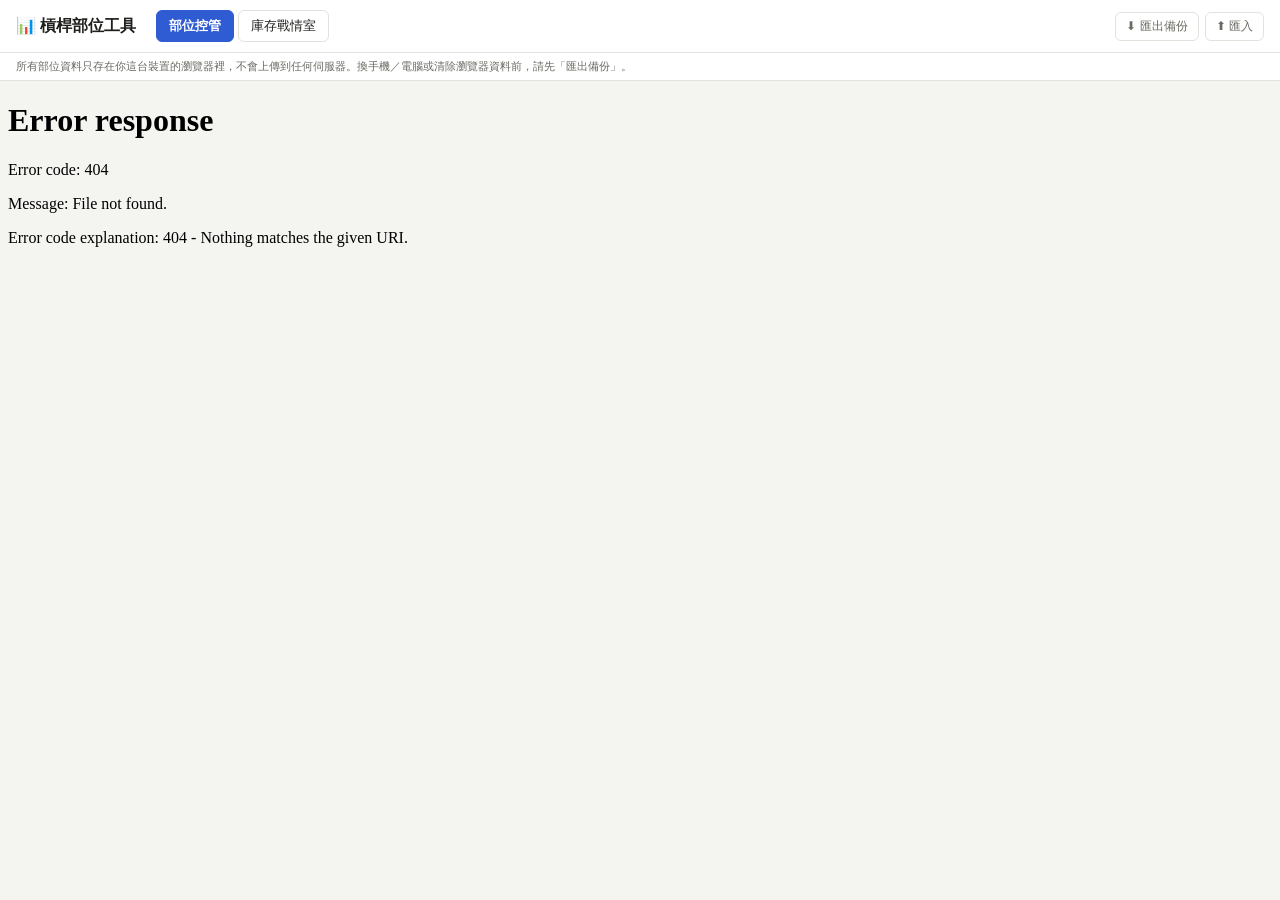
==== lite/index.html @ df9c111c "Add lite build for sharing position tools with friends scripts/build-lite.sh assembles a standalone " ====
<!DOCTYPE html>
<html lang="zh-Hant">
<head>
<meta charset="UTF-8">
<meta name="viewport" content="width=device-width, initial-scale=1.0">
<title>槓桿部位工具</title>
<script src="pp-theme.js"></script>
<style>
  :root {
    --bg: #f4f4f1; --surface: #ffffff; --line: #e3e2dc; --text: #1f1f1c; --muted: #6b6a63; --accent: #2f5bd3;
  }
  @media (prefers-color-scheme: dark) {
    :root:not([data-theme="light"]) { --bg: #161615; --surface: #20201e; --line: #34332f; --text: #ecebe6; --muted: #a09f97; --accent: #7d9bf0; }
  }
  :root[data-theme="dark"] { --bg: #161615; --surface: #20201e; --line: #34332f; --text: #ecebe6; --muted: #a09f97; --accent: #7d9bf0; }
  * { box-sizing: border-box; }
  html, body { margin: 0; height: 100%; }
  body { background: var(--bg); color: var(--text); font-family: -apple-system, "PingFang TC", "Noto Sans TC", "Microsoft JhengHei", sans-serif; display: flex; flex-direction: column; }
  header { display: flex; flex-wrap: wrap; align-items: center; gap: 8px 12px; padding: 10px 16px; background: var(--surface); border-bottom: 1px solid var(--line); }
  header h1 { font-size: 16px; margin: 0 8px 0 0; white-space: nowrap; }
  nav { display: flex; gap: 4px; }
  nav button, .tool { border: 1px solid var(--line); background: transparent; color: var(--text); border-radius: 6px; padding: 6px 12px; font-size: 13px; cursor: pointer; }
  nav button.active { background: var(--accent); border-color: var(--accent); color: #fff; font-weight: 600; }
  .tools { margin-left: auto; display: flex; gap: 6px; align-items: center; }
  .tool { padding: 5px 10px; font-size: 12px; color: var(--muted); }
  .tool:hover { color: var(--text); }
  .note { font-size: 11px; color: var(--muted); padding: 6px 16px; background: var(--surface); border-bottom: 1px solid var(--line); }
  iframe { flex: 1; width: 100%; border: 0; display: block; background: var(--bg); }
  @media (max-width: 560px) { .tools { margin-left: 0; } }
</style>
</head>
<body>
<header>
  <h1>📊 槓桿部位工具</h1>
  <nav>
    <button data-page="return_equity.html">部位控管</button>
    <button data-page="inventory.html">庫存戰情室</button>
  </nav>
  <div class="tools">
    <button class="tool" id="exportBtn" title="把這台裝置上的資料存成檔案">⬇ 匯出備份</button>
    <button class="tool" id="importBtn" title="從備份檔還原（會覆蓋目前資料）">⬆ 匯入</button>
    <input type="file" id="importFile" accept="application/json,.json" hidden>
  </div>
</header>
<div class="note">所有部位資料只存在你這台裝置的瀏覽器裡，不會上傳到任何伺服器。換手機／電腦或清除瀏覽器資料前，請先「匯出備份」。</div>
<iframe id="frame" title="工具內容"></iframe>
<script>
(function () {
  'use strict';
  // 要備份的資料：部位控管與戰情室共用的庫存、戰情室設定（Telegram Token 等機敏設定不匯出）
  var KEYS = ['quantPortfolioDataV2', 'quantPortfolioData', 'pp-inventory-autocatchup'];
  var PAGE_KEY = 'pptools-lite-page';
  var frame = document.getElementById('frame');
  var buttons = document.querySelectorAll('nav button');

  function show(page) {
    buttons.forEach(function (b) { b.classList.toggle('active', b.dataset.page === page); });
    if (frame.getAttribute('src') !== page) frame.setAttribute('src', page);
    try { localStorage.setItem(PAGE_KEY, page); } catch (e) {}
  }
  buttons.forEach(function (b) { b.addEventListener('click', function () { show(b.dataset.page); }); });
  var start = 'return_equity.html';
  try { start = localStorage.getItem(PAGE_KEY) || start; } catch (e) {}
  show(start);

  document.getElementById('exportBtn').addEventListener('click', function () {
    var data = {};
    KEYS.forEach(function (k) { var v = localStorage.getItem(k); if (v !== null) data[k] = v; });
    if (!Object.keys(data).length) { alert('這台裝置上還沒有資料可以匯出。'); return; }
    var blob = new Blob([JSON.stringify({ app: 'pptools-lite', version: 1, exportedAt: new Date().toISOString(), data: data }, null, 2)], { type: 'application/json' });
    var a = document.createElement('a');
    a.href = URL.createObjectURL(blob);
    a.download = 'pptools-backup-' + new Date().toISOString().slice(0, 10) + '.json';
    document.body.appendChild(a); a.click(); a.remove();
    setTimeout(function () { URL.revokeObjectURL(a.href); }, 1000);
  });

  var fileInput = document.getElementById('importFile');
  document.getElementById('importBtn').addEventListener('click', function () { fileInput.click(); });
  fileInput.addEventListener('change', function () {
    var f = fileInput.files && fileInput.files[0];
    fileInput.value = '';
    if (!f) return;
    f.text().then(function (txt) {
      var snap = JSON.parse(txt);
      var data = snap && snap.data;
      if (!data || typeof data !== 'object') throw new Error('檔案格式不對');
      var keys = Object.keys(data).filter(function (k) { return KEYS.indexOf(k) !== -1 && typeof data[k] === 'string'; });
      if (!keys.length) throw new Error('檔案裡沒有可還原的資料');
      if (!confirm('匯入會覆蓋這台裝置目前的部位資料，確定嗎？')) return;
      keys.forEach(function (k) { localStorage.setItem(k, data[k]); });
      frame.contentWindow.location.reload();
      alert('已還原 ' + (snap.exportedAt ? snap.exportedAt.slice(0, 10) + ' 的' : '') + '備份。');
    }).catch(function (e) { alert('匯入失敗：' + e.message); });
  });
})();
</script>
</body>
</html>
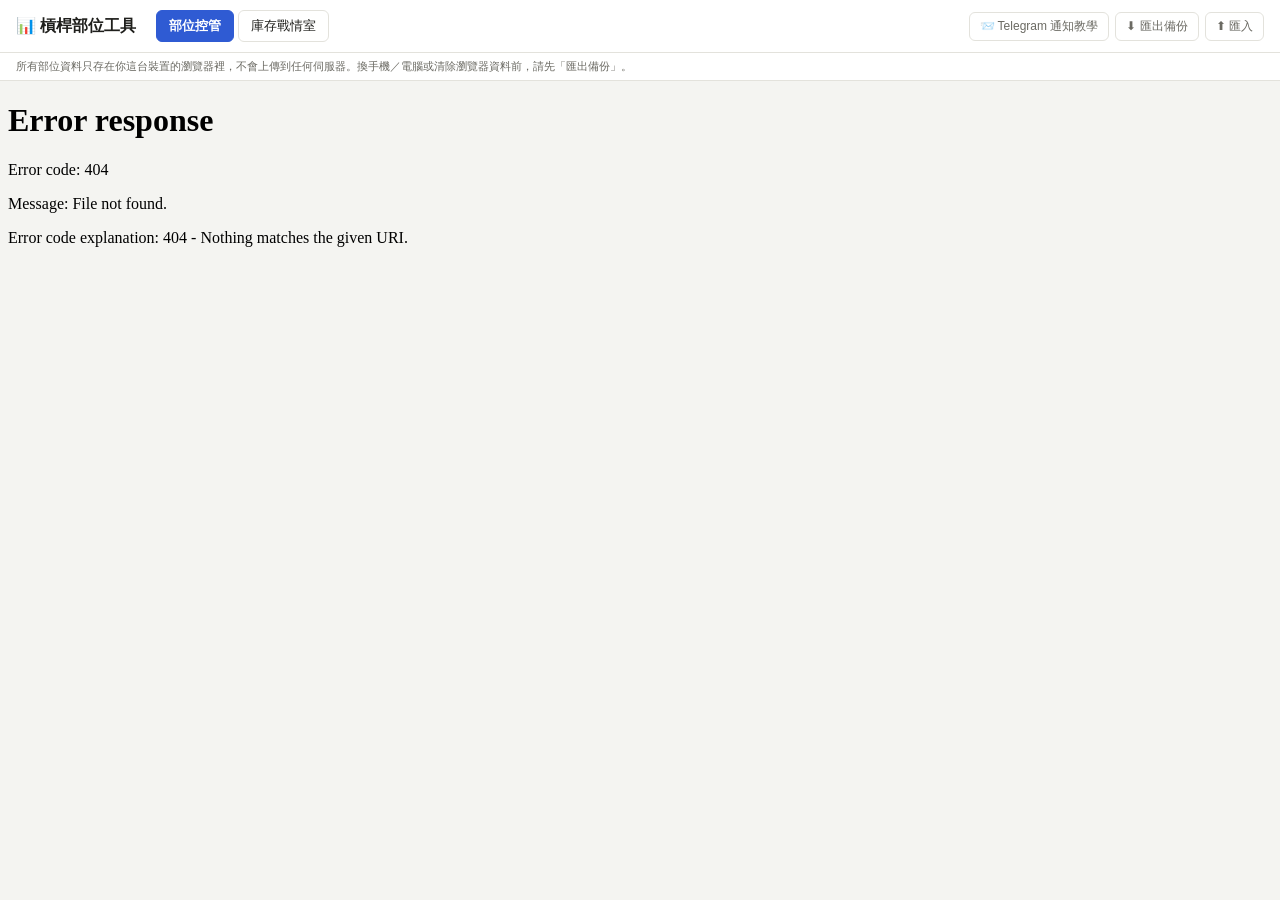
==== commit e393c2ed: "Lite: add Telegram stop-alert setup guide for friends Co-Authored-By: Claude Opus 5.5 <noreply@anthr" ====
--- a/lite/index.html
+++ b/lite/index.html
@@ -37,6 +37,7 @@
     <button data-page="inventory.html">庫存戰情室</button>
   </nav>
   <div class="tools">
+    <a class="tool" href="telegram.html" target="_blank" rel="noopener" style="text-decoration:none">📨 Telegram 通知教學</a>
     <button class="tool" id="exportBtn" title="把這台裝置上的資料存成檔案">⬇ 匯出備份</button>
     <button class="tool" id="importBtn" title="從備份檔還原（會覆蓋目前資料）">⬆ 匯入</button>
     <input type="file" id="importFile" accept="application/json,.json" hidden>
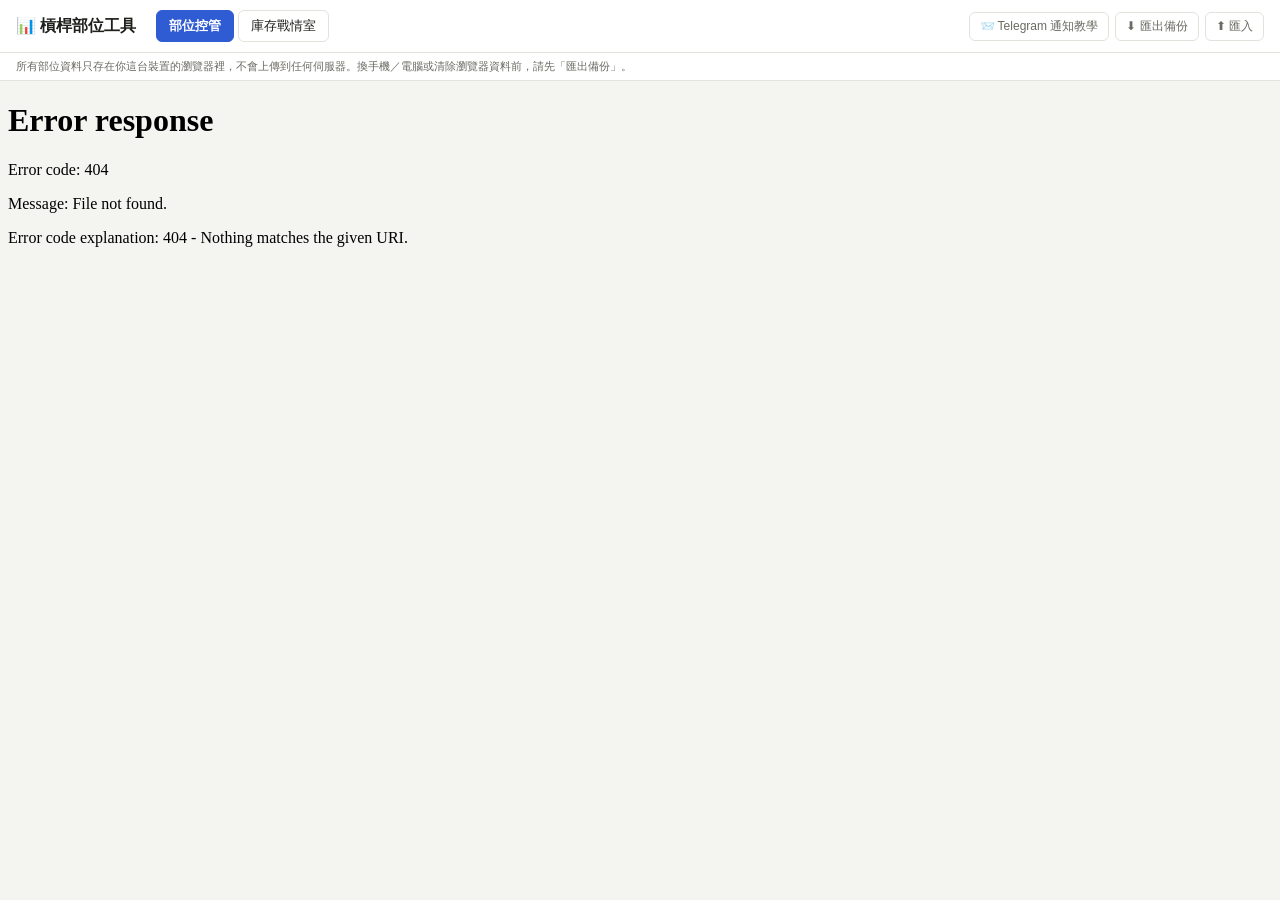
==== commit cd9266a4: "feat(theme): 新增「繪本」主題（日系繪本風） - pp-ui.css：和紙白底、墨灰 3px 粗線框、大圓角、平塗配色（珊瑚粉／山吹黃／水色／若竹綠）、Huninn 字型 - pp-the" ====
--- a/lite/index.html
+++ b/lite/index.html
@@ -10,7 +10,7 @@
     --bg: #f4f4f1; --surface: #ffffff; --line: #e3e2dc; --text: #1f1f1c; --muted: #6b6a63; --accent: #2f5bd3;
   }
   @media (prefers-color-scheme: dark) {
-    :root:not([data-theme="light"]) { --bg: #161615; --surface: #20201e; --line: #34332f; --text: #ecebe6; --muted: #a09f97; --accent: #7d9bf0; }
+    :root:not([data-theme="light"]):not([data-theme="ehon"]) { --bg: #161615; --surface: #20201e; --line: #34332f; --text: #ecebe6; --muted: #a09f97; --accent: #7d9bf0; }
   }
   :root[data-theme="dark"] { --bg: #161615; --surface: #20201e; --line: #34332f; --text: #ecebe6; --muted: #a09f97; --accent: #7d9bf0; }
   * { box-sizing: border-box; }
